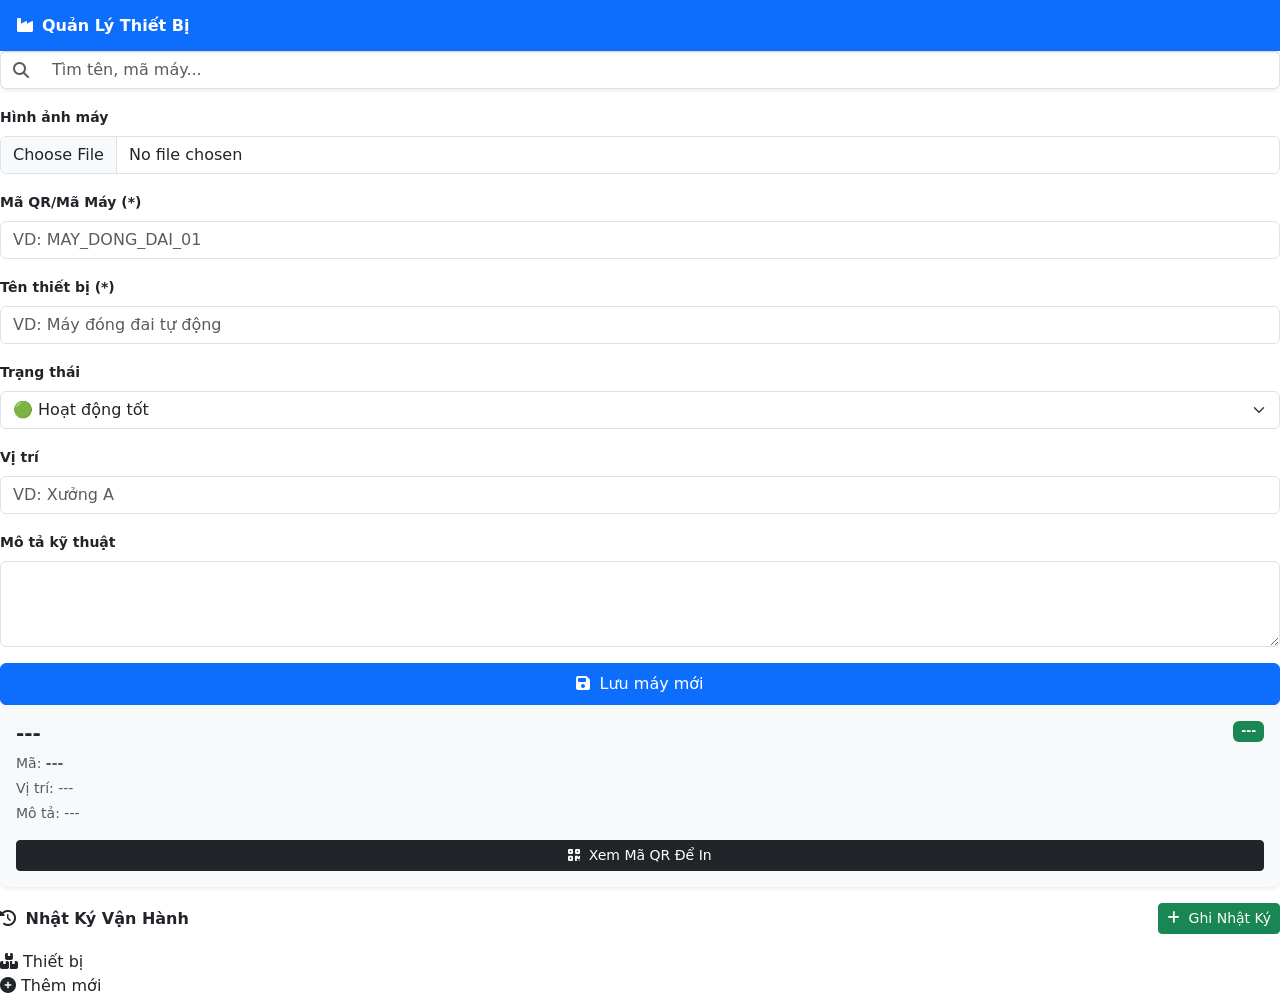
==== index.html @ 4e3231f7 "Add files via upload" ====
<!DOCTYPE html>
<html lang="vi">

<head>
    <meta charset="UTF-8">
    <meta name="viewport" content="width=device-width, initial-scale=1.0">
    <title>Quản Lý Thiết Bị Nhà Máy</title>
    <!-- Stylesheets -->
    <link href="https://cdn.jsdelivr.net/npm/bootstrap@5.3.2/dist/css/bootstrap.min.css" rel="stylesheet">
    <link rel="stylesheet" href="https://cdnjs.cloudflare.com/ajax/libs/font-awesome/6.4.0/css/all.min.css">
    <link rel="stylesheet" href="css/style.css">
</head>

<body>

    <div class="app-container">
        <!-- HEADER -->
        <div class="bg-primary text-white p-3 sticky-top shadow-sm d-flex justify-content-between align-items-center">
            <h6 class="m-0 fw-bold" id="headerTitle"><i class="fa-solid fa-industry me-2"></i>Quản Lý Thiết Bị</h6>
            <button id="btnBack" class="btn btn-sm btn-light d-none" onclick="UI.showPage('page-home')">
                <i class="fa-solid fa-arrow-left"></i> Trở về
            </button>
        </div>

        <!-- 1. HOME PAGE -->
        <div id="page-home" class="page active">
            <div class="input-group mb-3 shadow-sm rounded-3">
                <span class="input-group-text bg-white border-end-0"><i
                        class="fa-solid fa-magnifying-glass text-muted"></i></span>
                <input type="text" id="searchInput" class="form-control border-start-0"
                    placeholder="Tìm tên, mã máy...">
            </div>
            <div id="machineList"></div>
        </div>

        <!-- 2. ADD PAGE -->
        <div id="page-add" class="page">
            <form id="addMachineForm">
                <div class="mb-3">
                    <label class="form-label fw-bold small">Hình ảnh máy</label>
                    <input type="file" class="form-control" id="addMachineImage" accept="image/*">
                </div>
                <div class="mb-3">
                    <label class="form-label fw-bold small">Mã QR/Mã Máy (*)</label>
                    <input type="text" class="form-control" id="addMachineCode" placeholder="VD: MAY_DONG_DAI_01"
                        required>
                </div>
                <div class="mb-3">
                    <label class="form-label fw-bold small">Tên thiết bị (*)</label>
                    <input type="text" class="form-control" id="addMachineName" placeholder="VD: Máy đóng đai tự động"
                        required>
                </div>
                <div class="mb-3">
                    <label class="form-label fw-bold small">Trạng thái</label>
                    <select class="form-select" id="addMachineStatus">
                        <option value="Hoạt động">🟢 Hoạt động tốt</option>
                        <option value="Cần bảo trì">🟡 Cần bảo trì</option>
                        <option value="Hư hỏng">🔴 Đang hỏng</option>
                    </select>
                </div>
                <div class="mb-3">
                    <label class="form-label fw-bold small">Vị trí</label>
                    <input type="text" class="form-control" id="addMachineLocation" placeholder="VD: Xưởng A">
                </div>
                <div class="mb-3">
                    <label class="form-label fw-bold small">Mô tả kỹ thuật</label>
                    <textarea class="form-control" id="addMachineDesc" rows="3"></textarea>
                </div>
                <button type="submit" class="btn btn-primary w-100 py-2 shadow-sm"><i
                        class="fa-solid fa-floppy-disk me-1"></i> Lưu máy mới</button>
            </form>
        </div>

        <!-- 3. DETAIL PAGE -->
        <div id="page-detail" class="page">
            <div class="card border-0 bg-light mb-3 shadow-sm rounded-3">
                <div id="detailImageContainer" class="d-none">
                    <img id="detailImage" src="" class="card-img-top" style="height: 200px; object-fit: cover;">
                </div>
                <div class="card-body">
                    <div class="d-flex justify-content-between align-items-start mb-2">
                        <h5 class="fw-bold m-0" id="detailName">---</h5>
                        <span id="detailStatus" class="badge bg-success">---</span>
                    </div>
                    <div class="text-muted small mb-1">Mã: <strong id="detailCode">---</strong></div>
                    <div class="text-muted small mb-1">Vị trí: <span id="detailLocation">---</span></div>
                    <div class="text-muted small mb-3">Mô tả: <span id="detailDesc">---</span></div>

                    <button class="btn btn-sm btn-dark w-100" data-bs-toggle="modal" data-bs-target="#qrModal">
                        <i class="fa-solid fa-qrcode me-1"></i> Xem Mã QR Để In
                    </button>
                </div>
            </div>

            <div class="d-flex justify-content-between align-items-center mb-3">
                <h6 class="fw-bold m-0"><i class="fa-solid fa-clock-rotate-left me-1"></i> Nhật Ký Vận Hành</h6>
                <button class="btn btn-sm btn-success" data-bs-toggle="modal" data-bs-target="#addLogModal">
                    <i class="fa-solid fa-plus me-1"></i> Ghi Nhật Ký
                </button>
            </div>

            <div id="logsContainer"></div>
        </div>
    </div>

    <!-- BOTTOM NAV -->
    <div class="bottom-nav">
        <div class="nav-item active" onclick="UI.showPage('page-home')">
            <i class="fa-solid fa-boxes-stacked"></i>
            <span>Thiết bị</span>
        </div>
        <div class="nav-item" onclick="UI.showPage('page-add')">
            <i class="fa-solid fa-circle-plus"></i>
            <span>Thêm mới</span>
        </div>
    </div>

    <!-- MODAL ADD LOG -->
    <div class="modal fade" id="addLogModal" tabindex="-1">
        <div class="modal-dialog modal-dialog-centered">
            <div class="modal-content">
                <div class="modal-header">
                    <h6 class="modal-title fw-bold">Ghi Nhật Ký Sự Cố / Bảo Trì</h6>
                    <button type="button" class="btn-close" data-bs-dismiss="modal"></button>
                </div>
                <div class="modal-body">
                    <form id="addLogForm">
                        <div class="mb-3">
                            <label class="form-label small fw-bold">Tiêu đề sự cố / thao tác</label>
                            <input type="text" class="form-control" id="logTitle" placeholder="VD: Thay dây curoa"
                                required>
                        </div>
                        <div class="mb-3">
                            <label class="form-label small fw-bold">Người ghi</label>
                            <input type="text" class="form-control" id="logUser" value="Thủ kho" required>
                        </div>
                        <div class="mb-3">
                            <label class="form-label small fw-bold">Ảnh đính kèm (nếu có)</label>
                            <input type="file" class="form-control" id="logImage" accept="image/*">
                        </div>
                        <div class="mb-3">
                            <label class="form-label small fw-bold">Nội dung chi tiết</label>
                            <textarea class="form-control" id="logContent" rows="3" required></textarea>
                        </div>
                        <button type="submit" class="btn btn-success w-100">Lưu Nhật Ký</button>
                    </form>
                </div>
            </div>
        </div>
    </div>

    <!-- MODAL QR CODE -->
    <div class="modal fade" id="qrModal" tabindex="-1">
        <div class="modal-dialog modal-dialog-centered text-center">
            <div class="modal-content">
                <div class="modal-header">
                    <h6 class="modal-title fw-bold">Mã QR Thiết Bị</h6>
                    <button type="button" class="btn-close" data-bs-dismiss="modal"></button>
                </div>
                <div class="modal-body">
                    <div id="qrcode" class="d-flex justify-content-center my-3"></div>
                    <p class="text-muted small" id="qrUrlText"></p>
                    <button class="btn btn-primary w-100" onclick="window.print()"><i
                            class="fa-solid fa-print me-1"></i> In Mã QR</button>
                </div>
            </div>
        </div>
    </div>

    <!-- External JS Scripts -->
    <script src="https://cdn.jsdelivr.net/npm/bootstrap@5.3.2/dist/js/bootstrap.bundle.min.js"></script>
    <script src="https://cdnjs.cloudflare.com/ajax/libs/qrcodejs/1.0.0/qrcode.min.js"></script>
    <script src="https://www.gstatic.com/firebasejs/9.23.0/firebase-app-compat.js"></script>
    <script src="https://www.gstatic.com/firebasejs/9.23.0/firebase-firestore-compat.js"></script>
    <script src="https://www.gstatic.com/firebasejs/9.23.0/firebase-storage-compat.js"></script>

    <!-- App Modular Scripts -->
    <script src="js/firebase-config.js"></script>
    <script src="js/services.js"></script>
    <script src="js/ui.js"></script>
    <script src="js/app.js"></script>
</body>

</html>
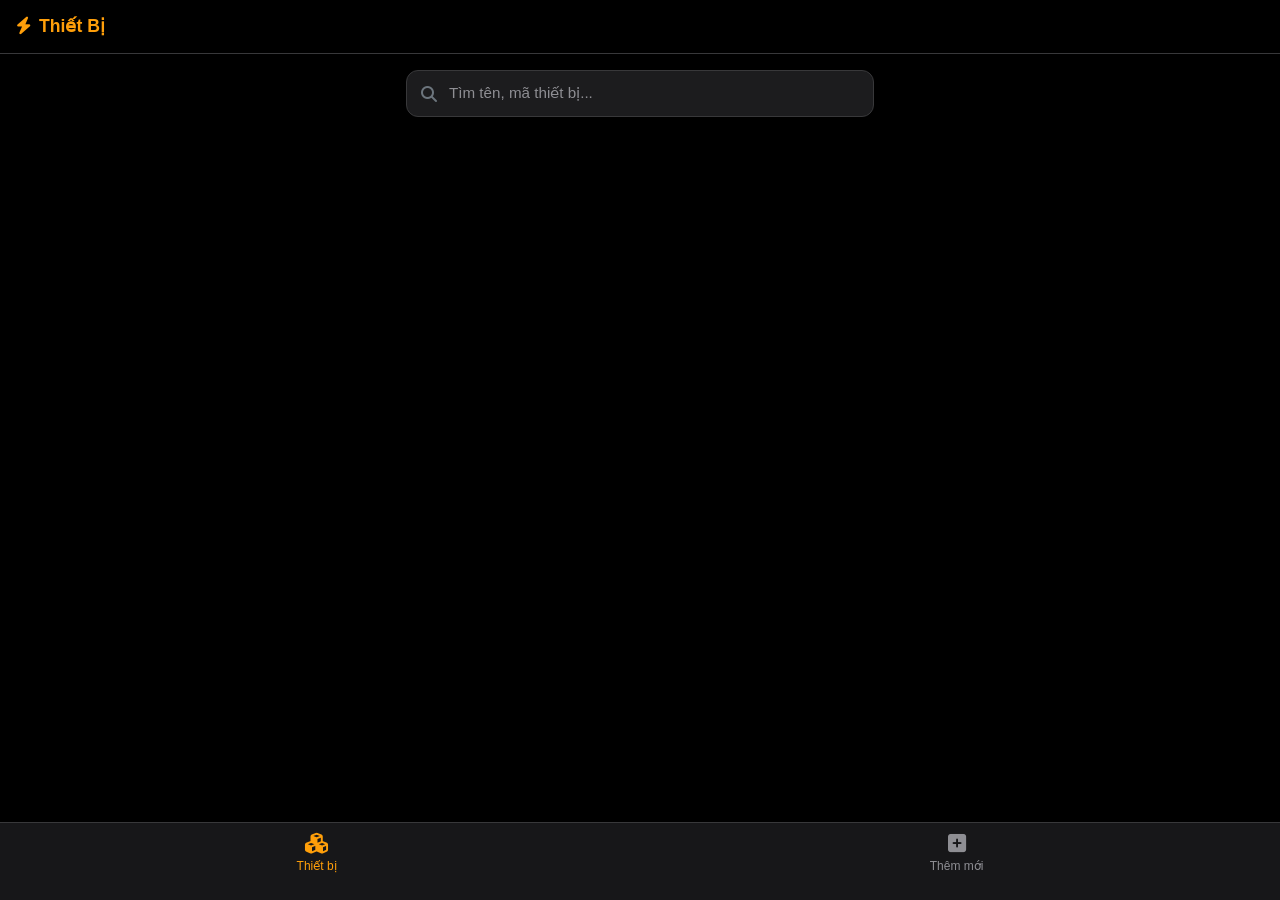
==== commit d5152524: "main" ====
--- a/index.html
+++ b/index.html
@@ -5,7 +5,6 @@
     <meta charset="UTF-8">
     <meta name="viewport" content="width=device-width, initial-scale=1.0">
     <title>Quản Lý Thiết Bị Nhà Máy</title>
-    <!-- Stylesheets -->
     <link href="https://cdn.jsdelivr.net/npm/bootstrap@5.3.2/dist/css/bootstrap.min.css" rel="stylesheet">
     <link rel="stylesheet" href="https://cdnjs.cloudflare.com/ajax/libs/font-awesome/6.4.0/css/all.min.css">
     <link rel="stylesheet" href="css/style.css">
@@ -13,88 +12,86 @@
 
 <body>
 
+    <!-- STICKY HEADER -->
+    <div class="ios-header mb-3">
+        <h6 class="m-0 fw-bold" id="headerTitle"><i class="fa-solid fa-bolt me-2"></i>Thiết Bị</h6>
+        <button id="btnBack" class="btn btn-sm btn-ios-secondary d-none" onclick="UI.showPage('page-home')">
+            <i class="fa-solid fa-chevron-left me-1"></i> Trở về
+        </button>
+    </div>
+
     <div class="app-container">
-        <!-- HEADER -->
-        <div class="bg-primary text-white p-3 sticky-top shadow-sm d-flex justify-content-between align-items-center">
-            <h6 class="m-0 fw-bold" id="headerTitle"><i class="fa-solid fa-industry me-2"></i>Quản Lý Thiết Bị</h6>
-            <button id="btnBack" class="btn btn-sm btn-light d-none" onclick="UI.showPage('page-home')">
-                <i class="fa-solid fa-arrow-left"></i> Trở về
-            </button>
-        </div>
 
         <!-- 1. HOME PAGE -->
         <div id="page-home" class="page active">
-            <div class="input-group mb-3 shadow-sm rounded-3">
-                <span class="input-group-text bg-white border-end-0"><i
-                        class="fa-solid fa-magnifying-glass text-muted"></i></span>
-                <input type="text" id="searchInput" class="form-control border-start-0"
-                    placeholder="Tìm tên, mã máy...">
+            <div class="ios-search">
+                <i class="fa-solid fa-magnifying-glass text-secondary"></i>
+                <input type="text" id="searchInput" placeholder="Tìm tên, mã thiết bị...">
             </div>
             <div id="machineList"></div>
         </div>
 
         <!-- 2. ADD PAGE -->
         <div id="page-add" class="page">
-            <form id="addMachineForm">
-                <div class="mb-3">
-                    <label class="form-label fw-bold small">Hình ảnh máy</label>
-                    <input type="file" class="form-control" id="addMachineImage" accept="image/*">
-                </div>
-                <div class="mb-3">
-                    <label class="form-label fw-bold small">Mã QR/Mã Máy (*)</label>
-                    <input type="text" class="form-control" id="addMachineCode" placeholder="VD: MAY_DONG_DAI_01"
-                        required>
-                </div>
-                <div class="mb-3">
-                    <label class="form-label fw-bold small">Tên thiết bị (*)</label>
-                    <input type="text" class="form-control" id="addMachineName" placeholder="VD: Máy đóng đai tự động"
-                        required>
-                </div>
-                <div class="mb-3">
-                    <label class="form-label fw-bold small">Trạng thái</label>
-                    <select class="form-select" id="addMachineStatus">
-                        <option value="Hoạt động">🟢 Hoạt động tốt</option>
-                        <option value="Cần bảo trì">🟡 Cần bảo trì</option>
-                        <option value="Hư hỏng">🔴 Đang hỏng</option>
-                    </select>
-                </div>
-                <div class="mb-3">
-                    <label class="form-label fw-bold small">Vị trí</label>
-                    <input type="text" class="form-control" id="addMachineLocation" placeholder="VD: Xưởng A">
-                </div>
-                <div class="mb-3">
-                    <label class="form-label fw-bold small">Mô tả kỹ thuật</label>
-                    <textarea class="form-control" id="addMachineDesc" rows="3"></textarea>
-                </div>
-                <button type="submit" class="btn btn-primary w-100 py-2 shadow-sm"><i
-                        class="fa-solid fa-floppy-disk me-1"></i> Lưu máy mới</button>
-            </form>
+            <div class="ios-card">
+                <form id="addMachineForm">
+                    <div class="mb-3">
+                        <label class="form-label">Hình ảnh thiết bị</label>
+                        <input type="file" class="form-control" id="addMachineImage" accept="image/*">
+                    </div>
+                    <div class="mb-3">
+                        <label class="form-label">Mã Máy / Mã QR (*)</label>
+                        <input type="text" class="form-control" id="addMachineCode" placeholder="VD: MAY_DONG_DAI_01" required>
+                    </div>
+                    <div class="mb-3">
+                        <label class="form-label">Tên thiết bị (*)</label>
+                        <input type="text" class="form-control" id="addMachineName" placeholder="VD: Máy đóng đai" required>
+                    </div>
+                    <div class="mb-3">
+                        <label class="form-label">Trạng thái vận hành</label>
+                        <select class="form-select" id="addMachineStatus">
+                            <option value="Hoạt động">🟢 Hoạt động tốt</option>
+                            <option value="Cần bảo trì">🟡 Cần bảo trì</option>
+                            <option value="Hư hỏng">🔴 Đang hỏng</option>
+                        </select>
+                    </div>
+                    <div class="mb-3">
+                        <label class="form-label">Vị trí lắp đặt</label>
+                        <input type="text" class="form-control" id="addMachineLocation" placeholder="VD: Xưởng A">
+                    </div>
+                    <div class="mb-3">
+                        <label class="form-label">Mô tả kỹ thuật</label>
+                        <textarea class="form-control" id="addMachineDesc" rows="3"></textarea>
+                    </div>
+                    <button type="submit" class="btn btn-ios-primary w-100 py-3 mt-2">
+                        <i class="fa-solid fa-plus me-1"></i> Khởi Tạo Máy Mới
+                    </button>
+                </form>
+            </div>
         </div>
 
         <!-- 3. DETAIL PAGE -->
         <div id="page-detail" class="page">
-            <div class="card border-0 bg-light mb-3 shadow-sm rounded-3">
-                <div id="detailImageContainer" class="d-none">
-                    <img id="detailImage" src="" class="card-img-top" style="height: 200px; object-fit: cover;">
+            <div class="ios-card mb-3">
+                <div id="detailImageContainer" class="d-none mb-3">
+                    <img id="detailImage" src="" class="w-100 rounded-3" style="height: 200px; object-fit: cover;">
                 </div>
-                <div class="card-body">
-                    <div class="d-flex justify-content-between align-items-start mb-2">
-                        <h5 class="fw-bold m-0" id="detailName">---</h5>
-                        <span id="detailStatus" class="badge bg-success">---</span>
-                    </div>
-                    <div class="text-muted small mb-1">Mã: <strong id="detailCode">---</strong></div>
-                    <div class="text-muted small mb-1">Vị trí: <span id="detailLocation">---</span></div>
-                    <div class="text-muted small mb-3">Mô tả: <span id="detailDesc">---</span></div>
+                <div class="d-flex justify-content-between align-items-start mb-2">
+                    <h5 class="fw-bold m-0" id="detailName">---</h5>
+                    <span id="detailStatus" class="badge bg-success">---</span>
+                </div>
+                <div class="text-secondary small mb-1">Mã: <strong class="text-light" id="detailCode">---</strong></div>
+                <div class="text-secondary small mb-1">Vị trí: <span class="text-light" id="detailLocation">---</span></div>
+                <div class="text-secondary small mb-3">Mô tả: <span class="text-light" id="detailDesc">---</span></div>
 
-                    <button class="btn btn-sm btn-dark w-100" data-bs-toggle="modal" data-bs-target="#qrModal">
-                        <i class="fa-solid fa-qrcode me-1"></i> Xem Mã QR Để In
-                    </button>
-                </div>
+                <button class="btn btn-ios-secondary w-100 py-2" data-bs-toggle="modal" data-bs-target="#qrModal">
+                    <i class="fa-solid fa-qrcode me-2"></i> Xuất Mã QR Đổi Mã In
+                </button>
             </div>
 
-            <div class="d-flex justify-content-between align-items-center mb-3">
-                <h6 class="fw-bold m-0"><i class="fa-solid fa-clock-rotate-left me-1"></i> Nhật Ký Vận Hành</h6>
-                <button class="btn btn-sm btn-success" data-bs-toggle="modal" data-bs-target="#addLogModal">
+            <div class="d-flex justify-content-between align-items-center mb-3 px-1">
+                <h6 class="fw-bold m-0 text-secondary"><i class="fa-solid fa-clock-rotate-left me-1"></i> Nhật Ký Bảo Trì</h6>
+                <button class="btn btn-sm btn-ios-primary" data-bs-toggle="modal" data-bs-target="#addLogModal">
                     <i class="fa-solid fa-plus me-1"></i> Ghi Nhật Ký
                 </button>
             </div>
@@ -103,14 +100,14 @@
         </div>
     </div>
 
-    <!-- BOTTOM NAV -->
+    <!-- BOTTOM TAB BAR -->
     <div class="bottom-nav">
         <div class="nav-item active" onclick="UI.showPage('page-home')">
-            <i class="fa-solid fa-boxes-stacked"></i>
+            <i class="fa-solid fa-cubes"></i>
             <span>Thiết bị</span>
         </div>
         <div class="nav-item" onclick="UI.showPage('page-add')">
-            <i class="fa-solid fa-circle-plus"></i>
+            <i class="fa-solid fa-square-plus"></i>
             <span>Thêm mới</span>
         </div>
     </div>
@@ -126,23 +123,22 @@
                 <div class="modal-body">
                     <form id="addLogForm">
                         <div class="mb-3">
-                            <label class="form-label small fw-bold">Tiêu đề sự cố / thao tác</label>
-                            <input type="text" class="form-control" id="logTitle" placeholder="VD: Thay dây curoa"
-                                required>
+                            <label class="form-label">Tiêu đề sự cố / thao tác</label>
+                            <input type="text" class="form-control" id="logTitle" placeholder="VD: Thay dây curoa" required>
                         </div>
                         <div class="mb-3">
-                            <label class="form-label small fw-bold">Người ghi</label>
+                            <label class="form-label">Người ghi</label>
                             <input type="text" class="form-control" id="logUser" value="Thủ kho" required>
                         </div>
                         <div class="mb-3">
-                            <label class="form-label small fw-bold">Ảnh đính kèm (nếu có)</label>
+                            <label class="form-label">Ảnh đính kèm</label>
                             <input type="file" class="form-control" id="logImage" accept="image/*">
                         </div>
                         <div class="mb-3">
-                            <label class="form-label small fw-bold">Nội dung chi tiết</label>
+                            <label class="form-label">Nội dung chi tiết</label>
                             <textarea class="form-control" id="logContent" rows="3" required></textarea>
                         </div>
-                        <button type="submit" class="btn btn-success w-100">Lưu Nhật Ký</button>
+                        <button type="submit" class="btn btn-ios-primary w-100 py-2">Lưu Nhật Ký</button>
                     </form>
                 </div>
             </div>
@@ -158,16 +154,17 @@
                     <button type="button" class="btn-close" data-bs-dismiss="modal"></button>
                 </div>
                 <div class="modal-body">
-                    <div id="qrcode" class="d-flex justify-content-center my-3"></div>
-                    <p class="text-muted small" id="qrUrlText"></p>
-                    <button class="btn btn-primary w-100" onclick="window.print()"><i
-                            class="fa-solid fa-print me-1"></i> In Mã QR</button>
+                    <div id="qrcode" class="d-flex justify-content-center p-3 bg-white rounded-3 my-3"></div>
+                    <p class="text-secondary small" id="qrUrlText"></p>
+                    <button class="btn btn-ios-primary w-100 py-2" onclick="window.print()">
+                        <i class="fa-solid fa-print me-1"></i> In Mã QR
+                    </button>
                 </div>
             </div>
         </div>
     </div>
 
-    <!-- External JS Scripts -->
+    <!-- Scripts CDN -->
     <script src="https://cdn.jsdelivr.net/npm/bootstrap@5.3.2/dist/js/bootstrap.bundle.min.js"></script>
     <script src="https://cdnjs.cloudflare.com/ajax/libs/qrcodejs/1.0.0/qrcode.min.js"></script>
     <script src="https://www.gstatic.com/firebasejs/9.23.0/firebase-app-compat.js"></script>
--- a/css/style.css
+++ b/css/style.css
@@ -0,0 +1,196 @@
+:root {
+    --ios-bg: #000000;
+    --ios-card-bg: #1c1c1e;
+    --ios-card-inner: #2c2c2e;
+    --ios-orange: #ff9f0a;
+    --ios-orange-glow: rgba(255, 159, 10, 0.25);
+    --ios-text-primary: #ffffff;
+    --ios-text-secondary: #8e8e93;
+    --ios-border: #38383a;
+    --ios-green: #30d158;
+    --ios-yellow: #ffd60a;
+    --ios-red: #ff453a;
+}
+
+body {
+    background-color: var(--ios-bg);
+    color: var(--ios-text-primary);
+    font-family: -apple-system, BlinkMacSystemFont, "Segoe UI", Roboto, Helvetica, Arial, sans-serif;
+    margin: 0;
+    padding-bottom: 90px;
+    -webkit-tap-highlight-color: transparent;
+}
+
+.app-container {
+    max-width: 500px;
+    margin: 0 auto;
+    padding: 0 16px;
+}
+
+/* Header Kính Mờ iOS */
+.ios-header {
+    position: sticky;
+    top: 0;
+    z-index: 1000;
+    background: rgba(0, 0, 0, 0.75);
+    backdrop-filter: blur(20px);
+    -webkit-backdrop-filter: blur(20px);
+    border-bottom: 0.5px solid var(--ios-border);
+    padding: 16px;
+    display: flex;
+    justify-content: space-between;
+    align-items: center;
+}
+
+.ios-header h6 {
+    color: var(--ios-orange);
+    font-size: 1.1rem;
+}
+
+/* Tab View Logic */
+.page {
+    display: none;
+    animation: fadeIn 0.25s ease-in-out;
+}
+
+.page.active {
+    display: block;
+}
+
+@keyframes fadeIn {
+    from { opacity: 0; transform: translateY(6px); }
+    to { opacity: 1; transform: translateY(0); }
+}
+
+/* Ô Tìm Kiếm iOS */
+.ios-search {
+    background: var(--ios-card-bg);
+    border: 1px solid var(--ios-border);
+    border-radius: 12px;
+    padding: 10px 14px;
+    display: flex;
+    align-items: center;
+    gap: 10px;
+    margin: 16px 0;
+}
+
+.ios-search input {
+    background: transparent;
+    border: none;
+    color: var(--ios-text-primary);
+    width: 100%;
+    outline: none;
+    font-size: 0.95rem;
+}
+
+.ios-search input::placeholder {
+    color: var(--ios-text-secondary);
+}
+
+/* Thẻ Card iOS */
+.ios-card {
+    background: var(--ios-card-bg);
+    border-radius: 16px;
+    border: 0.5px solid var(--ios-border);
+    padding: 16px;
+    margin-bottom: 12px;
+    box-shadow: 0 4px 20px rgba(0, 0, 0, 0.5);
+}
+
+/* Input & Form iOS */
+.form-label {
+    color: var(--ios-text-secondary);
+    font-size: 0.85rem;
+    text-transform: uppercase;
+    letter-spacing: 0.5px;
+    margin-bottom: 6px;
+}
+
+.form-control, .form-select {
+    background-color: var(--ios-card-inner);
+    border: 1px solid var(--ios-border);
+    color: var(--ios-text-primary);
+    border-radius: 12px;
+    padding: 12px;
+}
+
+.form-control:focus, .form-select:focus {
+    background-color: var(--ios-card-inner);
+    color: var(--ios-text-primary);
+    border-color: var(--ios-orange);
+    box-shadow: 0 0 0 3px var(--ios-orange-glow);
+}
+
+/* Nút Bấm iOS */
+.btn-ios-primary {
+    background: var(--ios-orange);
+    color: #000;
+    font-weight: 600;
+    border-radius: 12px;
+    border: none;
+    padding: 12px;
+    transition: all 0.2s ease;
+}
+
+.btn-ios-primary:active {
+    opacity: 0.8;
+    transform: scale(0.98);
+}
+
+.btn-ios-secondary {
+    background: var(--ios-card-inner);
+    color: var(--ios-orange);
+    border: 1px solid var(--ios-border);
+    border-radius: 12px;
+}
+
+/* Navigation Thanh Dưới iOS */
+.bottom-nav {
+    position: fixed;
+    bottom: 0;
+    left: 0;
+    right: 0;
+    background: rgba(28, 28, 30, 0.85);
+    backdrop-filter: blur(25px);
+    -webkit-backdrop-filter: blur(25px);
+    border-top: 0.5px solid var(--ios-border);
+    display: flex;
+    justify-content: space-around;
+    padding: 10px 0 25px 0;
+    z-index: 1000;
+}
+
+.nav-item {
+    display: flex;
+    flex-direction: column;
+    align-items: center;
+    color: var(--ios-text-secondary);
+    font-size: 0.75rem;
+    cursor: pointer;
+    transition: color 0.2s;
+}
+
+.nav-item i {
+    font-size: 1.3rem;
+    margin-bottom: 3px;
+}
+
+.nav-item.active {
+    color: var(--ios-orange);
+}
+
+/* Modal Dark iOS */
+.modal-content {
+    background-color: var(--ios-card-bg);
+    border: 1px solid var(--ios-border);
+    border-radius: 20px;
+    color: var(--ios-text-primary);
+}
+
+.modal-header {
+    border-bottom: 0.5px solid var(--ios-border);
+}
+
+.btn-close {
+    filter: invert(1);
+}
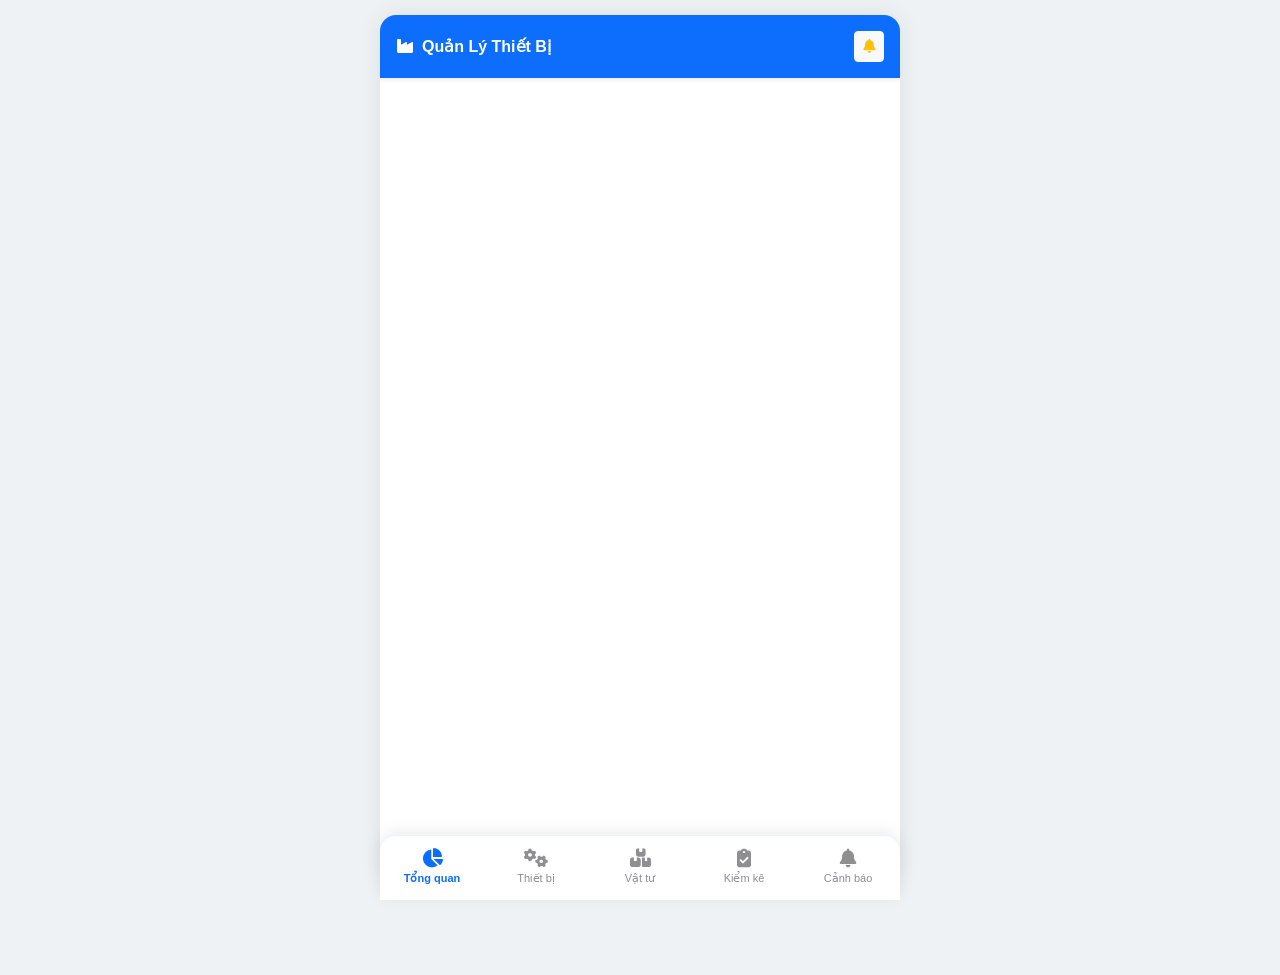
==== commit d3123b12: "Initial commit" ====
--- a/index.html
+++ b/index.html
@@ -4,7 +4,8 @@
 <head>
     <meta charset="UTF-8">
     <meta name="viewport" content="width=device-width, initial-scale=1.0">
-    <title>Quản Lý Thiết Bị Nhà Máy</title>
+    <title>Quản Lý Thiết Bị & Vật Tư Nhà Máy</title>
+    <!-- Stylesheets -->
     <link href="https://cdn.jsdelivr.net/npm/bootstrap@5.3.2/dist/css/bootstrap.min.css" rel="stylesheet">
     <link rel="stylesheet" href="https://cdnjs.cloudflare.com/ajax/libs/font-awesome/6.4.0/css/all.min.css">
     <link rel="stylesheet" href="css/style.css">
@@ -12,133 +13,751 @@
 
 <body>
 
-    <!-- STICKY HEADER -->
-    <div class="ios-header mb-3">
-        <h6 class="m-0 fw-bold" id="headerTitle"><i class="fa-solid fa-bolt me-2"></i>Thiết Bị</h6>
-        <button id="btnBack" class="btn btn-sm btn-ios-secondary d-none" onclick="UI.showPage('page-home')">
-            <i class="fa-solid fa-chevron-left me-1"></i> Trở về
-        </button>
+    <div class="app-container">
+        <!-- HEADER -->
+        <div class="bg-primary text-white p-3 sticky-top shadow-sm d-flex justify-content-between align-items-center header-bar">
+            <div class="d-flex align-items-center">
+                <button id="btnBack" class="btn btn-sm btn-light me-2 d-none" onclick="UI.showPreviousPage()">
+                    <i class="fa-solid fa-arrow-left"></i>
+                </button>
+                <h6 class="m-0 fw-bold" id="headerTitle"><i class="fa-solid fa-industry me-2"></i>Quản Lý Thiết Bị</h6>
+            </div>
+
+            <div class="d-flex align-items-center gap-2">
+                <button id="btnHeaderAlerts" class="btn btn-sm btn-light position-relative" onclick="UI.showPage('page-alerts')">
+                    <i class="fa-solid fa-bell text-warning"></i>
+                    <span id="badgeAlertCount" class="position-absolute top-0 start-100 translate-middle badge rounded-pill bg-danger d-none">0</span>
+                </button>
+                <div id="userInfoHeader" class="d-none dropdown">
+                    <button class="btn btn-sm btn-outline-light dropdown-toggle py-1 px-2" type="button" data-bs-toggle="dropdown">
+                        <i class="fa-solid fa-user-gear me-1"></i> <span id="lblUserPhone">0932891763</span>
+                    </button>
+                    <ul class="dropdown-menu dropdown-menu-end shadow">
+                        <li><span class="dropdown-item-text small text-muted">Quyền: Quản trị nhà máy</span></li>
+                        <li><hr class="dropdown-divider"></li>
+                        <li><a class="dropdown-item text-danger small" href="#" onclick="App.logout()"><i class="fa-solid fa-right-from-bracket me-2"></i>Đăng xuất</a></li>
+                    </ul>
+                </div>
+            </div>
+        </div>
+
+        <!-- 0. LOGIN PAGE -->
+        <div id="page-login" class="page">
+            <div class="text-center my-4">
+                <div class="bg-primary bg-gradient text-white rounded-circle d-inline-flex align-items-center justify-content-center mb-3 shadow" style="width: 70px; height: 70px;">
+                    <i class="fa-solid fa-industry fa-2x"></i>
+                </div>
+                <h4 class="fw-bold text-dark">Quản Lý Nhà Máy</h4>
+                <p class="text-muted small">Hệ thống quản lý thiết bị, vật tư & kiểm kê số hóa</p>
+            </div>
+
+            <div class="card border-0 shadow-sm rounded-4 p-4 mb-3">
+                <form id="loginForm">
+                    <div class="mb-3">
+                        <label class="form-label fw-semibold small text-secondary">Số điện thoại đăng nhập</label>
+                        <div class="input-group">
+                            <span class="input-group-text bg-light border-end-0"><i class="fa-solid fa-phone text-muted"></i></span>
+                            <input type="tel" class="form-control border-start-0" id="loginPhone" value="0932891763" placeholder="0932891763" required>
+                        </div>
+                    </div>
+
+                    <div class="mb-3">
+                        <label class="form-label fw-semibold small text-secondary">Mật khẩu</label>
+                        <div class="input-group">
+                            <span class="input-group-text bg-light border-end-0"><i class="fa-solid fa-lock text-muted"></i></span>
+                            <input type="password" class="form-control border-start-0" id="loginPass" value="123123" placeholder="123123" required>
+                        </div>
+                    </div>
+
+                    <button type="submit" class="btn btn-primary w-100 py-2.5 rounded-3 fw-bold shadow-sm">
+                        <i class="fa-solid fa-right-to-bracket me-2"></i>Đăng Nhập Quản Lý
+                    </button>
+                </form>
+            </div>
+            
+            <div class="text-center text-muted x-small">
+                <i class="fa-solid fa-shield-halved me-1 text-success"></i> Quét mã QR thiết bị có thể xem thông tin trực tiếp mà không cần đăng nhập.
+            </div>
+        </div>
+
+        <!-- 1. DASHBOARD PAGE -->
+        <div id="page-dashboard" class="page">
+            <div id="guestBanner" class="alert alert-info py-2 px-3 small d-flex justify-content-between align-items-center mb-3 rounded-3 d-none">
+                <span><i class="fa-solid fa-circle-info me-1"></i> Đang ở chế độ xem Khách</span>
+                <button class="btn btn-sm btn-primary py-0 px-2 small" onclick="UI.showPage('page-login')">Đăng nhập</button>
+            </div>
+
+            <!-- Stats Overview -->
+            <div class="row g-2 mb-3">
+                <div class="col-6 col-md-3">
+                    <div class="card stat-card bg-primary text-white p-3 rounded-3 shadow-sm h-100">
+                        <div class="d-flex justify-content-between align-items-center">
+                            <div>
+                                <div class="text-white-50 x-small text-uppercase fw-bold">Tổng thiết bị</div>
+                                <h3 class="fw-bold mb-0" id="statTotalMachines">0</h3>
+                            </div>
+                            <i class="fa-solid fa-gears fa-2x opacity-50"></i>
+                        </div>
+                    </div>
+                </div>
+                <div class="col-6 col-md-3">
+                    <div class="card stat-card bg-success text-white p-3 rounded-3 shadow-sm h-100">
+                        <div class="d-flex justify-content-between align-items-center">
+                            <div>
+                                <div class="text-white-50 x-small text-uppercase fw-bold">Đang hoạt động</div>
+                                <h3 class="fw-bold mb-0" id="statActiveMachines">0</h3>
+                            </div>
+                            <i class="fa-solid fa-circle-check fa-2x opacity-50"></i>
+                        </div>
+                    </div>
+                </div>
+                <div class="col-6 col-md-3">
+                    <div class="card stat-card bg-warning text-dark p-3 rounded-3 shadow-sm h-100">
+                        <div class="d-flex justify-content-between align-items-center">
+                            <div>
+                                <div class="text-dark-50 x-small text-uppercase fw-bold">Cần bảo trì / hỏng</div>
+                                <h3 class="fw-bold mb-0" id="statIssueMachines">0</h3>
+                            </div>
+                            <i class="fa-solid fa-triangle-exclamation fa-2x opacity-50"></i>
+                        </div>
+                    </div>
+                </div>
+                <div class="col-6 col-md-3">
+                    <div class="card stat-card bg-info text-white p-3 rounded-3 shadow-sm h-100">
+                        <div class="d-flex justify-content-between align-items-center">
+                            <div>
+                                <div class="text-white-50 x-small text-uppercase fw-bold">Vật tư tồn kho</div>
+                                <h3 class="fw-bold mb-0" id="statTotalMaterials">0</h3>
+                            </div>
+                            <i class="fa-solid fa-boxes-stacked fa-2x opacity-50"></i>
+                        </div>
+                    </div>
+                </div>
+            </div>
+
+            <!-- Financial Summary Card -->
+            <div class="card border-0 shadow-sm rounded-3 p-3 mb-3 bg-gradient-dark text-white">
+                <div class="d-flex justify-content-between align-items-center mb-2">
+                    <span class="small opacity-75 fw-semibold"><i class="fa-solid fa-coins me-1"></i> Giá trị tài sản & Khấu hao</span>
+                    <span class="badge bg-white text-dark rounded-pill x-small">Toàn nhà máy</span>
+                </div>
+                <div class="row g-2">
+                    <div class="col-6 border-end border-secondary">
+                        <div class="x-small opacity-75">Tổng nguyên giá tài sản</div>
+                        <h6 class="fw-bold text-warning mb-0" id="statTotalValue">0 VNĐ</h6>
+                    </div>
+                    <div class="col-6 ps-3">
+                        <div class="x-small opacity-75">Khấu hao tháng này</div>
+                        <h6 class="fw-bold text-info mb-0" id="statMonthlyDepreciation">0 VNĐ</h6>
+                    </div>
+                </div>
+            </div>
+
+            <!-- Quick Action Grid -->
+            <div class="d-flex justify-content-between align-items-center mb-2">
+                <h6 class="fw-bold m-0 text-dark small text-uppercase"><i class="fa-solid fa-bolt text-warning me-1"></i> Thao tác nhanh</h6>
+            </div>
+            <div class="row g-2 mb-3">
+                <div class="col-4">
+                    <button class="btn btn-outline-primary w-100 py-2.5 rounded-3 d-flex flex-column align-items-center justify-content-center shadow-xs h-100" onclick="App.openAddMachineForm()">
+                        <i class="fa-solid fa-plus-circle fa-lg mb-1"></i>
+                        <span class="x-small fw-bold">Thêm thiết bị</span>
+                    </button>
+                </div>
+                <div class="col-4">
+                    <button class="btn btn-outline-success w-100 py-2.5 rounded-3 d-flex flex-column align-items-center justify-content-center shadow-xs h-100" onclick="UI.showPage('page-audit')">
+                        <i class="fa-solid fa-clipboard-check fa-lg mb-1"></i>
+                        <span class="x-small fw-bold">Kiểm kê số</span>
+                    </button>
+                </div>
+                <div class="col-4">
+                    <button class="btn btn-outline-purple w-100 py-2.5 rounded-3 d-flex flex-column align-items-center justify-content-center shadow-xs h-100" onclick="UI.showPage('page-materials')">
+                        <i class="fa-solid fa-box-open fa-lg mb-1"></i>
+                        <span class="x-small fw-bold">Quản lý vật tư</span>
+                    </button>
+                </div>
+            </div>
+
+            <!-- Dashboard Urgent Alerts -->
+            <div class="card border-0 shadow-sm rounded-3 p-3 mb-3">
+                <div class="d-flex justify-content-between align-items-center mb-2">
+                    <h6 class="fw-bold m-0 text-dark small"><i class="fa-solid fa-bell text-danger me-1"></i> Cảnh báo cần chú ý</h6>
+                    <a href="#" class="x-small text-primary text-decoration-none fw-bold" onclick="UI.showPage('page-alerts')">Xem tất cả <i class="fa-solid fa-chevron-right ms-1"></i></a>
+                </div>
+                <div id="dashboardAlertList">
+                    <p class="text-muted x-small mb-0">Không có cảnh báo mới.</p>
+                </div>
+            </div>
+        </div>
+
+        <!-- 2. MACHINES PAGE -->
+        <div id="page-machines" class="page">
+            <div class="input-group mb-2 shadow-sm rounded-3">
+                <span class="input-group-text bg-white border-end-0"><i class="fa-solid fa-magnifying-glass text-muted"></i></span>
+                <input type="text" id="searchInput" class="form-control border-start-0" placeholder="Tìm theo mã, tên, phòng ban...">
+            </div>
+
+            <div class="d-flex gap-1 mb-3 overflow-auto pb-1" id="deptFilterContainer">
+                <button class="btn btn-sm btn-primary filter-dept-btn active" data-dept="ALL">Tất cả</button>
+                <!-- Dynamic department filters inserted here -->
+            </div>
+
+            <div id="machineList"></div>
+        </div>
+
+        <!-- 3. ADD / EDIT MACHINE PAGE -->
+        <div id="page-add-edit" class="page">
+            <div class="card border-0 shadow-sm rounded-3 p-3">
+                <h6 class="fw-bold mb-3 text-primary" id="formTitle"><i class="fa-solid fa-plus-circle me-1"></i> Thêm Thiết Bị Mới</h6>
+                
+                <form id="machineForm">
+                    <input type="hidden" id="formIsEdit" value="false">
+                    
+                    <div class="mb-2">
+                        <label class="form-label fw-semibold x-small text-muted mb-1">Mã QR / Mã Thiết Bị (*)</label>
+                        <input type="text" class="form-control form-control-sm" id="formMachineCode" placeholder="VD: MAY_DONG_DAI_01" required>
+                    </div>
+
+                    <div class="mb-2">
+                        <label class="form-label fw-semibold x-small text-muted mb-1">Tên thiết bị (*)</label>
+                        <input type="text" class="form-control form-control-sm" id="formMachineName" placeholder="VD: Máy đóng đai tự động" required>
+                    </div>
+
+                    <div class="row g-2 mb-2">
+                        <div class="col-6">
+                            <label class="form-label fw-semibold x-small text-muted mb-1">Trạng thái</label>
+                            <select class="form-select form-select-sm" id="formMachineStatus">
+                                <option value="Hoạt động">🟢 Hoạt động tốt</option>
+                                <option value="Cần bảo trì">🟡 Cần bảo trì</option>
+                                <option value="Hư hỏng">🔴 Đang hỏng</option>
+                            </select>
+                        </div>
+                        <div class="col-6">
+                            <label class="form-label fw-semibold x-small text-muted mb-1">Phòng ban sử dụng (*)</label>
+                            <input type="text" class="form-control form-control-sm" id="formMachineDept" placeholder="VD: Xưởng SX 1" list="deptSuggestions" required>
+                            <datalist id="deptSuggestions">
+                                <option value="Xưởng Sản Xuất 1"></option>
+                                <option value="Xưởng Sản Xuất 2"></option>
+                                <option value="Xưởng Đóng Gói"></option>
+                                <option value="Bộ Phận Cơ Điện"></option>
+                                <option value="Kho Vận"></option>
+                            </datalist>
+                        </div>
+                    </div>
+
+                    <div class="row g-2 mb-2">
+                        <div class="col-6">
+                            <label class="form-label fw-semibold x-small text-muted mb-1">Vị trí cụ thể</label>
+                            <input type="text" class="form-control form-control-sm" id="formMachineLocation" placeholder="VD: Dây chuyền A2">
+                        </div>
+                        <div class="col-6">
+                            <label class="form-label fw-semibold x-small text-muted mb-1">Người quản lý (*)</label>
+                            <input type="text" class="form-control form-control-sm" id="formMachineManager" placeholder="VD: Nguyễn Văn A" required>
+                        </div>
+                    </div>
+
+                    <!-- Financial & Depreciation -->
+                    <div class="p-2 bg-light rounded-3 mb-2 border">
+                        <div class="fw-bold x-small text-dark mb-1"><i class="fa-solid fa-calculator text-primary me-1"></i> Nguyên Giá & Khấu Hao Tài Sản</div>
+                        <div class="row g-2 mb-1">
+                            <div class="col-6">
+                                <label class="form-label x-small text-muted mb-0">Ngày đưa vào sử dụng</label>
+                                <input type="date" class="form-control form-control-sm" id="formMachineStartDate">
+                            </div>
+                            <div class="col-6">
+                                <label class="form-label x-small text-muted mb-0">Số năm khấu hao</label>
+                                <input type="number" min="1" max="50" class="form-control form-control-sm" id="formMachineDepYears" placeholder="VD: 5">
+                            </div>
+                        </div>
+                        <div class="mb-0">
+                            <label class="form-label x-small text-muted mb-0">Giá tiền / Nguyên giá (VNĐ)</label>
+                            <input type="number" min="0" step="100000" class="form-control form-control-sm" id="formMachinePrice" placeholder="VD: 150000000">
+                        </div>
+                    </div>
+
+                    <!-- Maintenance Schedule -->
+                    <div class="p-2 bg-light rounded-3 mb-2 border">
+                        <div class="fw-bold x-small text-dark mb-1"><i class="fa-solid fa-wrench text-warning me-1"></i> Lịch Bảo Dưỡng Định Kỳ</div>
+                        <div class="row g-2">
+                            <div class="col-6">
+                                <label class="form-label x-small text-muted mb-0">Chu kỳ bảo dưỡng</label>
+                                <select class="form-select form-select-sm" id="formMachineMaintCycle">
+                                    <option value="30">1 Tháng (30 ngày)</option>
+                                    <option value="60">2 Tháng (60 ngày)</option>
+                                    <option value="90" selected>3 Tháng (90 ngày)</option>
+                                    <option value="180">6 Tháng (180 ngày)</option>
+                                    <option value="365">1 Năm (365 ngày)</option>
+                                </select>
+                            </div>
+                            <div class="col-6">
+                                <label class="form-label x-small text-muted mb-0">Ngày bảo dưỡng kế tiếp</label>
+                                <input type="date" class="form-control form-control-sm" id="formMachineNextMaint">
+                            </div>
+                        </div>
+                    </div>
+
+                    <div class="mb-2">
+                        <label class="form-label fw-semibold x-small text-muted mb-1">Hình ảnh đính kèm</label>
+                        <input type="file" class="form-control form-control-sm" id="formMachineImage" accept="image/*">
+                    </div>
+
+                    <div class="mb-3">
+                        <label class="form-label fw-semibold x-small text-muted mb-1">Mô tả kỹ thuật / Ghi chú</label>
+                        <textarea class="form-control form-control-sm" id="formMachineDesc" rows="2"></textarea>
+                    </div>
+
+                    <div class="d-flex gap-2">
+                        <button type="button" class="btn btn-sm btn-light w-50 py-2" onclick="UI.showPreviousPage()">Hủy</button>
+                        <button type="submit" class="btn btn-sm btn-primary w-50 py-2 fw-bold shadow-sm" id="btnSaveMachine">
+                            <i class="fa-solid fa-floppy-disk me-1"></i> Lưu Thiết Bị
+                        </button>
+                    </div>
+                </form>
+            </div>
+        </div>
+
+        <!-- 4. DETAIL PAGE -->
+        <div id="page-detail" class="page">
+            <div class="card border-0 bg-white mb-3 shadow-sm rounded-3 overflow-hidden">
+                <div id="detailImageContainer" class="d-none position-relative">
+                    <img id="detailImage" src="" class="card-img-top" style="height: 200px; object-fit: cover;">
+                </div>
+                <div class="card-body">
+                    <div class="d-flex justify-content-between align-items-start mb-2">
+                        <div>
+                            <h5 class="fw-bold m-0 text-dark" id="detailName">---</h5>
+                            <span class="text-muted small">Mã: <strong id="detailCode">---</strong></span>
+                        </div>
+                        <span id="detailStatus" class="badge bg-success">---</span>
+                    </div>
+
+                    <!-- Quick info grid -->
+                    <div class="row g-2 mb-3 bg-light p-2 rounded-3 border x-small">
+                        <div class="col-6">
+                            <div class="text-muted"><i class="fa-solid fa-building me-1 text-primary"></i>Phòng ban:</div>
+                            <strong id="detailDept" class="text-dark">---</strong>
+                        </div>
+                        <div class="col-6">
+                            <div class="text-muted"><i class="fa-solid fa-location-dot me-1 text-danger"></i>Vị trí:</div>
+                            <span id="detailLocation" class="text-dark">---</span>
+                        </div>
+                        <div class="col-6">
+                            <div class="text-muted"><i class="fa-solid fa-user me-1 text-info"></i>Người quản lý:</div>
+                            <strong id="detailManager" class="text-dark">---</strong>
+                        </div>
+                        <div class="col-6">
+                            <div class="text-muted"><i class="fa-solid fa-wrench me-1 text-warning"></i>Bảo dưỡng kế tiếp:</div>
+                            <span id="detailNextMaint" class="fw-bold">---</span>
+                        </div>
+                    </div>
+
+                    <!-- Financial & Depreciation Box -->
+                    <div class="card border-primary border-opacity-25 bg-primary bg-opacity-10 p-2.5 rounded-3 mb-3">
+                        <div class="d-flex justify-content-between align-items-center mb-1">
+                            <span class="x-small fw-bold text-primary"><i class="fa-solid fa-calculator me-1"></i> Giá Trị & Khấu Hao Tài Sản</span>
+                            <span id="detailDepBadge" class="badge bg-primary">---</span>
+                        </div>
+                        <div class="row g-2 x-small text-dark mb-2">
+                            <div class="col-6">
+                                <span class="text-muted">Nguyên giá:</span> <strong id="detailPrice">0 VNĐ</strong>
+                            </div>
+                            <div class="col-6">
+                                <span class="text-muted">Khấu hao/tháng:</span> <strong id="detailMonthlyDep">0 VNĐ</strong>
+                            </div>
+                            <div class="col-6">
+                                <span class="text-muted">Ngày sử dụng:</span> <span id="detailStartDate">---</span>
+                            </div>
+                            <div class="col-6">
+                                <span class="text-muted">Hết khấu hao:</span> <span id="detailDepEndDate">---</span>
+                            </div>
+                        </div>
+                        <div class="d-flex justify-content-between align-items-center x-small mb-1">
+                            <span class="text-muted">Giá trị còn lại: <strong id="detailRemainingValue" class="text-success">0 VNĐ</strong></span>
+                            <span id="detailDepPercent" class="fw-bold text-primary">0%</span>
+                        </div>
+                        <div class="progress" style="height: 6px;">
+                            <div id="detailDepProgressBar" class="progress-bar bg-primary" role="progressbar" style="width: 0%;"></div>
+                        </div>
+                    </div>
+
+                    <!-- Tech Desc -->
+                    <div class="text-muted x-small mb-3">
+                        <strong>Mô tả kỹ thuật:</strong> <span id="detailDesc">Không có</span>
+                    </div>
+
+                    <!-- Action toolbar -->
+                    <div class="row g-1 mb-2">
+                        <div class="col-3">
+                            <button class="btn btn-sm btn-outline-primary w-100 py-1.5" onclick="App.openEditMachineForm()">
+                                <i class="fa-solid fa-pen-to-square"></i> <span class="d-block x-small">Sửa</span>
+                            </button>
+                        </div>
+                        <div class="col-3">
+                            <button class="btn btn-sm btn-outline-info w-100 py-1.5" data-bs-toggle="modal" data-bs-target="#transferModal">
+                                <i class="fa-solid fa-right-left"></i> <span class="d-block x-small">Luân chuyển</span>
+                            </button>
+                        </div>
+                        <div class="col-3">
+                            <button class="btn btn-sm btn-outline-success w-100 py-1.5" data-bs-toggle="modal" data-bs-target="#addLogModal">
+                                <i class="fa-solid fa-file-pen"></i> <span class="d-block x-small">Nhật ký</span>
+                            </button>
+                        </div>
+                        <div class="col-3">
+                            <button class="btn btn-sm btn-outline-dark w-100 py-1.5" data-bs-toggle="modal" data-bs-target="#qrModal">
+                                <i class="fa-solid fa-qrcode"></i> <span class="d-block x-small">Mã QR</span>
+                            </button>
+                        </div>
+                    </div>
+                </div>
+            </div>
+
+            <!-- Tabs: Logs vs Transfers -->
+            <ul class="nav nav-tabs nav-fill mb-3 bg-white rounded-3 shadow-sm border-0 p-1" id="detailTabs" role="tablist">
+                <li class="nav-item" role="presentation">
+                    <button class="nav-item-btn active small py-1.5 w-100 border-0 rounded-2" id="logs-tab" data-bs-toggle="tab" data-bs-target="#tab-logs">
+                        <i class="fa-solid fa-clock-rotate-left me-1"></i> Nhật ký vận hành
+                    </button>
+                </li>
+                <li class="nav-item" role="presentation">
+                    <button class="nav-item-btn small py-1.5 w-100 border-0 rounded-2" id="transfers-tab" data-bs-toggle="tab" data-bs-target="#tab-transfers">
+                        <i class="fa-solid fa-truck-ramp-box me-1"></i> Luân chuyển
+                    </button>
+                </li>
+            </ul>
+
+            <div class="tab-content" id="detailTabsContent">
+                <div class="tab-pane fade show active" id="tab-logs">
+                    <div id="logsContainer"></div>
+                </div>
+                <div class="tab-pane fade" id="tab-transfers">
+                    <div id="transfersContainer"></div>
+                </div>
+            </div>
+        </div>
+
+        <!-- 5. MATERIALS PAGE -->
+        <div id="page-materials" class="page">
+            <div class="d-flex justify-content-between align-items-center mb-3">
+                <h6 class="fw-bold m-0 text-dark"><i class="fa-solid fa-boxes-stacked me-1 text-primary"></i> Quản Lý Vật Tư & Phụ Tùng</h6>
+                <button class="btn btn-sm btn-primary" data-bs-toggle="modal" data-bs-target="#materialModal">
+                    <i class="fa-solid fa-plus me-1"></i> Thêm Vật Tư
+                </button>
+            </div>
+
+            <div class="input-group mb-3 shadow-sm rounded-3">
+                <span class="input-group-text bg-white border-end-0"><i class="fa-solid fa-magnifying-glass text-muted"></i></span>
+                <input type="text" id="searchMaterialInput" class="form-control border-start-0" placeholder="Tìm tên, mã vật tư, vị trí kho...">
+            </div>
+
+            <div id="materialList"></div>
+        </div>
+
+        <!-- 6. INVENTORY AUDIT PAGE -->
+        <div id="page-audit" class="page">
+            <div id="auditMainView">
+                <div class="d-flex justify-content-between align-items-center mb-3">
+                    <h6 class="fw-bold m-0 text-dark"><i class="fa-solid fa-clipboard-check me-1 text-success"></i> Kiểm Kê Tài Sản Số Hóa</h6>
+                    <button class="btn btn-sm btn-success fw-bold shadow-sm" data-bs-toggle="modal" data-bs-target="#createAuditModal">
+                        <i class="fa-solid fa-plus me-1"></i> Tạo Đợt Kiểm Kê
+                    </button>
+                </div>
+                
+                <div class="alert alert-success border-0 shadow-sm py-2 px-3 small rounded-3 mb-3">
+                    <i class="fa-solid fa-lightbulb me-1"></i> Không cần in giấy! Đánh dấu nhanh trạng thái thiết bị thực tế ngay trên điện thoại.
+                </div>
+
+                <div id="auditList"></div>
+            </div>
+
+            <!-- Active Audit Execution View -->
+            <div id="auditActiveView" class="d-none">
+                <div class="card border-0 shadow-sm rounded-3 p-3 mb-3 bg-gradient-primary text-white">
+                    <div class="d-flex justify-content-between align-items-start mb-2">
+                        <div>
+                            <span class="badge bg-white text-primary x-small mb-1" id="activeAuditStatus">Đang thực hiện</span>
+                            <h5 class="fw-bold mb-0 text-white" id="activeAuditTitle">---</h5>
+                            <div class="x-small opacity-75" id="activeAuditDept">---</div>
+                        </div>
+                        <button class="btn btn-sm btn-light py-1 px-2" onclick="UI.closeActiveAuditView()">
+                            <i class="fa-solid fa-xmark"></i> Đóng
+                        </button>
+                    </div>
+
+                    <div class="d-flex justify-content-between align-items-center x-small mb-1">
+                        <span>Tiến độ kiểm kê: <strong id="activeAuditProgressText">0/0 thiết bị</strong></span>
+                        <strong id="activeAuditPercent">0%</strong>
+                    </div>
+                    <div class="progress bg-white bg-opacity-25" style="height: 8px;">
+                        <div id="activeAuditProgressBar" class="progress-bar bg-warning" role="progressbar" style="width: 0%;"></div>
+                    </div>
+                </div>
+
+                <!-- Status Filter Pills for Audit -->
+                <div class="d-flex gap-1 mb-3 overflow-auto pb-1" id="auditItemFilterContainer">
+                    <button class="btn btn-sm btn-dark audit-item-filter active" data-filter="ALL">Tất cả</button>
+                    <button class="btn btn-sm btn-outline-secondary audit-item-filter" data-filter="UNCHECKED">Chưa kiểm</button>
+                    <button class="btn btn-sm btn-outline-success audit-item-filter" data-filter="Khớp">🟢 Khớp</button>
+                    <button class="btn btn-sm btn-outline-warning audit-item-filter" data-filter="Lệch vị trí">🟡 Lệch</button>
+                    <button class="btn btn-sm btn-outline-danger audit-item-filter" data-filter="Thất thoát">🔴 Thiếu</button>
+                    <button class="btn btn-sm btn-outline-orange audit-item-filter" data-filter="Hư hỏng">🟠 Hỏng</button>
+                </div>
+
+                <div id="auditItemsList" class="mb-4"></div>
+
+                <div class="sticky-bottom bg-white p-2 border-top shadow-lg rounded-3">
+                    <button class="btn btn-success w-100 py-2 fw-bold shadow-sm" onclick="App.completeCurrentAudit()">
+                        <i class="fa-solid fa-check-double me-1"></i> Hoàn Thành & Khóa Đợt Kiểm Kê
+                    </button>
+                </div>
+            </div>
+        </div>
+
+        <!-- 7. ALERTS PAGE -->
+        <div id="page-alerts" class="page">
+            <h6 class="fw-bold mb-3 text-dark"><i class="fa-solid fa-triangle-exclamation text-warning me-1"></i> Trung Tâm Cảnh Báo</h6>
+            
+            <ul class="nav nav-pills nav-fill mb-3 bg-white p-1 rounded-3 shadow-sm border" id="alertTabs" role="tablist">
+                <li class="nav-item">
+                    <button class="nav-link active small py-1.5" id="alert-maint-tab" data-bs-toggle="tab" data-bs-target="#tab-alert-maint">
+                        Bảo Dưỡng <span id="badgeAlertMaintCount" class="badge bg-danger ms-1">0</span>
+                    </button>
+                </li>
+                <li class="nav-item">
+                    <button class="nav-link small py-1.5" id="alert-dep-tab" data-bs-toggle="tab" data-bs-target="#tab-alert-dep">
+                        Khấu Hao <span id="badgeAlertDepCount" class="badge bg-warning text-dark ms-1">0</span>
+                    </button>
+                </li>
+                <li class="nav-item">
+                    <button class="nav-link small py-1.5" id="alert-stock-tab" data-bs-toggle="tab" data-bs-target="#tab-alert-stock">
+                        Vật Tư Low <span id="badgeAlertStockCount" class="badge bg-info ms-1">0</span>
+                    </button>
+                </li>
+            </ul>
+
+            <div class="tab-content" id="alertTabsContent">
+                <div class="tab-pane fade show active" id="tab-alert-maint">
+                    <div id="alertMaintList"></div>
+                </div>
+                <div class="tab-pane fade" id="tab-alert-dep">
+                    <div id="alertDepList"></div>
+                </div>
+                <div class="tab-pane fade" id="tab-alert-stock">
+                    <div id="alertStockList"></div>
+                </div>
+            </div>
+        </div>
     </div>
 
-    <div class="app-container">
-
-        <!-- 1. HOME PAGE -->
-        <div id="page-home" class="page active">
-            <div class="ios-search">
-                <i class="fa-solid fa-magnifying-glass text-secondary"></i>
-                <input type="text" id="searchInput" placeholder="Tìm tên, mã thiết bị...">
-            </div>
-            <div id="machineList"></div>
-        </div>
-
-        <!-- 2. ADD PAGE -->
-        <div id="page-add" class="page">
-            <div class="ios-card">
-                <form id="addMachineForm">
-                    <div class="mb-3">
-                        <label class="form-label">Hình ảnh thiết bị</label>
-                        <input type="file" class="form-control" id="addMachineImage" accept="image/*">
-                    </div>
-                    <div class="mb-3">
-                        <label class="form-label">Mã Máy / Mã QR (*)</label>
-                        <input type="text" class="form-control" id="addMachineCode" placeholder="VD: MAY_DONG_DAI_01" required>
-                    </div>
-                    <div class="mb-3">
-                        <label class="form-label">Tên thiết bị (*)</label>
-                        <input type="text" class="form-control" id="addMachineName" placeholder="VD: Máy đóng đai" required>
-                    </div>
-                    <div class="mb-3">
-                        <label class="form-label">Trạng thái vận hành</label>
-                        <select class="form-select" id="addMachineStatus">
-                            <option value="Hoạt động">🟢 Hoạt động tốt</option>
-                            <option value="Cần bảo trì">🟡 Cần bảo trì</option>
-                            <option value="Hư hỏng">🔴 Đang hỏng</option>
-                        </select>
-                    </div>
-                    <div class="mb-3">
-                        <label class="form-label">Vị trí lắp đặt</label>
-                        <input type="text" class="form-control" id="addMachineLocation" placeholder="VD: Xưởng A">
-                    </div>
-                    <div class="mb-3">
-                        <label class="form-label">Mô tả kỹ thuật</label>
-                        <textarea class="form-control" id="addMachineDesc" rows="3"></textarea>
-                    </div>
-                    <button type="submit" class="btn btn-ios-primary w-100 py-3 mt-2">
-                        <i class="fa-solid fa-plus me-1"></i> Khởi Tạo Máy Mới
-                    </button>
-                </form>
-            </div>
-        </div>
-
-        <!-- 3. DETAIL PAGE -->
-        <div id="page-detail" class="page">
-            <div class="ios-card mb-3">
-                <div id="detailImageContainer" class="d-none mb-3">
-                    <img id="detailImage" src="" class="w-100 rounded-3" style="height: 200px; object-fit: cover;">
-                </div>
-                <div class="d-flex justify-content-between align-items-start mb-2">
-                    <h5 class="fw-bold m-0" id="detailName">---</h5>
-                    <span id="detailStatus" class="badge bg-success">---</span>
-                </div>
-                <div class="text-secondary small mb-1">Mã: <strong class="text-light" id="detailCode">---</strong></div>
-                <div class="text-secondary small mb-1">Vị trí: <span class="text-light" id="detailLocation">---</span></div>
-                <div class="text-secondary small mb-3">Mô tả: <span class="text-light" id="detailDesc">---</span></div>
-
-                <button class="btn btn-ios-secondary w-100 py-2" data-bs-toggle="modal" data-bs-target="#qrModal">
-                    <i class="fa-solid fa-qrcode me-2"></i> Xuất Mã QR Đổi Mã In
-                </button>
-            </div>
-
-            <div class="d-flex justify-content-between align-items-center mb-3 px-1">
-                <h6 class="fw-bold m-0 text-secondary"><i class="fa-solid fa-clock-rotate-left me-1"></i> Nhật Ký Bảo Trì</h6>
-                <button class="btn btn-sm btn-ios-primary" data-bs-toggle="modal" data-bs-target="#addLogModal">
-                    <i class="fa-solid fa-plus me-1"></i> Ghi Nhật Ký
-                </button>
-            </div>
-
-            <div id="logsContainer"></div>
-        </div>
-    </div>
-
-    <!-- BOTTOM TAB BAR -->
+    <!-- BOTTOM NAVIGATION BAR -->
     <div class="bottom-nav">
-        <div class="nav-item active" onclick="UI.showPage('page-home')">
-            <i class="fa-solid fa-cubes"></i>
+        <div class="nav-item active" onclick="UI.showPage('page-dashboard')">
+            <i class="fa-solid fa-chart-pie"></i>
+            <span>Tổng quan</span>
+        </div>
+        <div class="nav-item" onclick="UI.showPage('page-machines')">
+            <i class="fa-solid fa-gears"></i>
             <span>Thiết bị</span>
         </div>
-        <div class="nav-item" onclick="UI.showPage('page-add')">
-            <i class="fa-solid fa-square-plus"></i>
-            <span>Thêm mới</span>
+        <div class="nav-item" onclick="UI.showPage('page-materials')">
+            <i class="fa-solid fa-boxes-stacked"></i>
+            <span>Vật tư</span>
+        </div>
+        <div class="nav-item" onclick="UI.showPage('page-audit')">
+            <i class="fa-solid fa-clipboard-check"></i>
+            <span>Kiểm kê</span>
+        </div>
+        <div class="nav-item" onclick="UI.showPage('page-alerts')">
+            <i class="fa-solid fa-bell"></i>
+            <span>Cảnh báo</span>
         </div>
     </div>
 
     <!-- MODAL ADD LOG -->
     <div class="modal fade" id="addLogModal" tabindex="-1">
         <div class="modal-dialog modal-dialog-centered">
-            <div class="modal-content">
-                <div class="modal-header">
-                    <h6 class="modal-title fw-bold">Ghi Nhật Ký Sự Cố / Bảo Trì</h6>
-                    <button type="button" class="btn-close" data-bs-dismiss="modal"></button>
+            <div class="modal-content border-0 shadow">
+                <div class="modal-header bg-success text-white">
+                    <h6 class="modal-title fw-bold"><i class="fa-solid fa-file-pen me-1"></i> Ghi Nhật Ký Sự Cố / Bảo Trì</h6>
+                    <button type="button" class="btn-close btn-close-white" data-bs-dismiss="modal"></button>
                 </div>
                 <div class="modal-body">
                     <form id="addLogForm">
+                        <div class="mb-2">
+                            <label class="form-label x-small fw-bold">Tiêu đề sự cố / thao tác (*)</label>
+                            <input type="text" class="form-control form-control-sm" id="logTitle" placeholder="VD: Thay dây curoa, Bảo dưỡng định kỳ" required>
+                        </div>
+                        <div class="mb-2">
+                            <label class="form-label x-small fw-bold">Người ghi (*)</label>
+                            <input type="text" class="form-control form-control-sm" id="logUser" value="Kỹ thuật viên" required>
+                        </div>
+                        <div class="mb-2">
+                            <label class="form-label x-small fw-bold">Ảnh đính kèm (nếu có)</label>
+                            <input type="file" class="form-control form-control-sm" id="logImage" accept="image/*">
+                        </div>
                         <div class="mb-3">
-                            <label class="form-label">Tiêu đề sự cố / thao tác</label>
-                            <input type="text" class="form-control" id="logTitle" placeholder="VD: Thay dây curoa" required>
+                            <label class="form-label x-small fw-bold">Nội dung chi tiết (*)</label>
+                            <textarea class="form-control form-control-sm" id="logContent" rows="3" required></textarea>
+                        </div>
+                        <button type="submit" class="btn btn-success w-100 py-2 fw-bold">Lưu Nhật Ký</button>
+                    </form>
+                </div>
+            </div>
+        </div>
+    </div>
+
+    <!-- MODAL TRANSFER ASSET -->
+    <div class="modal fade" id="transferModal" tabindex="-1">
+        <div class="modal-dialog modal-dialog-centered">
+            <div class="modal-content border-0 shadow">
+                <div class="modal-header bg-info text-white">
+                    <h6 class="modal-title fw-bold"><i class="fa-solid fa-right-left me-1"></i> Khai Báo Luân Chuyển Tài Sản</h6>
+                    <button type="button" class="btn-close btn-close-white" data-bs-dismiss="modal"></button>
+                </div>
+                <div class="modal-body">
+                    <form id="transferForm">
+                        <div class="mb-2">
+                            <label class="form-label x-small fw-bold">Đến Phòng Ban Mới (*)</label>
+                            <input type="text" class="form-control form-control-sm" id="transferToDept" placeholder="VD: Xưởng Đóng Gói" list="deptSuggestions" required>
+                        </div>
+                        <div class="mb-2">
+                            <label class="form-label x-small fw-bold">Đến Vị Trí Mới (*)</label>
+                            <input type="text" class="form-control form-control-sm" id="transferToLocation" placeholder="VD: Dây chuyền B1" required>
+                        </div>
+                        <div class="mb-2">
+                            <label class="form-label x-small fw-bold">Người Tiếp Nhận Quản Lý</label>
+                            <input type="text" class="form-control form-control-sm" id="transferToManager" placeholder="VD: Trần Văn B">
+                        </div>
+                        <div class="mb-2">
+                            <label class="form-label x-small fw-bold">Ngày Luân Chuyển (*)</label>
+                            <input type="date" class="form-control form-control-sm" id="transferDate" required>
                         </div>
                         <div class="mb-3">
-                            <label class="form-label">Người ghi</label>
-                            <input type="text" class="form-control" id="logUser" value="Thủ kho" required>
+                            <label class="form-label x-small fw-bold">Lý Do Luân Chuyển</label>
+                            <textarea class="form-control form-control-sm" id="transferReason" rows="2" placeholder="VD: Điều chuyển tăng cường tiến độ sản xuất"></textarea>
+                        </div>
+                        <button type="submit" class="btn btn-info text-white w-100 py-2 fw-bold">Xác Nhận Luân Chuyển</button>
+                    </form>
+                </div>
+            </div>
+        </div>
+    </div>
+
+    <!-- MODAL MATERIAL -->
+    <div class="modal fade" id="materialModal" tabindex="-1">
+        <div class="modal-dialog modal-dialog-centered">
+            <div class="modal-content border-0 shadow">
+                <div class="modal-header bg-primary text-white">
+                    <h6 class="modal-title fw-bold"><i class="fa-solid fa-box-open me-1"></i> Thêm Vật Tư / Phụ Tùng Mới</h6>
+                    <button type="button" class="btn-close btn-close-white" data-bs-dismiss="modal"></button>
+                </div>
+                <div class="modal-body">
+                    <form id="materialForm">
+                        <div class="mb-2">
+                            <label class="form-label x-small fw-bold">Mã Vật Tư / Phụ Tùng (*)</label>
+                            <input type="text" class="form-control form-control-sm" id="matCode" placeholder="VD: VT_CUROA_B52" required>
+                        </div>
+                        <div class="mb-2">
+                            <label class="form-label x-small fw-bold">Tên Vật Tư / Phụ Tùng (*)</label>
+                            <input type="text" class="form-control form-control-sm" id="matName" placeholder="VD: Dây Curoa B52" required>
+                        </div>
+                        <div class="row g-2 mb-2">
+                            <div class="col-6">
+                                <label class="form-label x-small fw-bold">Đơn Vị Tính (*)</label>
+                                <input type="text" class="form-control form-control-sm" id="matUnit" placeholder="Sợi, Cái, Bộ, Kg..." required>
+                            </div>
+                            <div class="col-6">
+                                <label class="form-label x-small fw-bold">Vị Trí Lưu Kho</label>
+                                <input type="text" class="form-control form-control-sm" id="matLocation" placeholder="VD: Kệ A-02">
+                            </div>
+                        </div>
+                        <div class="row g-2 mb-2">
+                            <div class="col-6">
+                                <label class="form-label x-small fw-bold">Số Lượng Tồn Ban Đầu</label>
+                                <input type="number" min="0" class="form-control form-control-sm" id="matQty" value="10" required>
+                            </div>
+                            <div class="col-6">
+                                <label class="form-label x-small fw-bold">Ngưỡng Báo Đỏ (Min)</label>
+                                <input type="number" min="1" class="form-control form-control-sm" id="matMin" value="3" required>
+                            </div>
                         </div>
                         <div class="mb-3">
-                            <label class="form-label">Ảnh đính kèm</label>
-                            <input type="file" class="form-control" id="logImage" accept="image/*">
+                            <label class="form-label x-small fw-bold">Đơn Giá Tham Khảo (VNĐ)</label>
+                            <input type="number" min="0" step="1000" class="form-control form-control-sm" id="matPrice" placeholder="VD: 150000">
+                        </div>
+                        <button type="submit" class="btn btn-primary w-100 py-2 fw-bold">Lưu Vật Tư Mới</button>
+                    </form>
+                </div>
+            </div>
+        </div>
+    </div>
+
+    <!-- MODAL STOCK IN/OUT -->
+    <div class="modal fade" id="stockModal" tabindex="-1">
+        <div class="modal-dialog modal-dialog-centered">
+            <div class="modal-content border-0 shadow">
+                <div class="modal-header text-white" id="stockModalHeader">
+                    <h6 class="modal-title fw-bold" id="stockModalTitle">Nhập / Xuất Kho</h6>
+                    <button type="button" class="btn-close btn-close-white" data-bs-dismiss="modal"></button>
+                </div>
+                <div class="modal-body">
+                    <form id="stockForm">
+                        <input type="hidden" id="stockMatId">
+                        <input type="hidden" id="stockType" value="import">
+                        
+                        <div class="mb-2 bg-light p-2 rounded-3 text-center">
+                            <div class="x-small text-muted">Vật tư: <strong id="stockMatName" class="text-dark">---</strong></div>
+                            <div class="small fw-bold">Tồn hiện tại: <span id="stockCurrentQty" class="text-primary">0</span></div>
+                        </div>
+
+                        <div class="mb-2">
+                            <label class="form-label x-small fw-bold">Số Lượng Thay Đổi (*)</label>
+                            <input type="number" min="1" class="form-control form-control-sm" id="stockQty" placeholder="Nhập số lượng" required>
+                        </div>
+                        <div class="mb-2">
+                            <label class="form-label x-small fw-bold">Người Thực Hiện (*)</label>
+                            <input type="text" class="form-control form-control-sm" id="stockUser" value="Thủ kho" required>
                         </div>
                         <div class="mb-3">
-                            <label class="form-label">Nội dung chi tiết</label>
-                            <textarea class="form-control" id="logContent" rows="3" required></textarea>
-                        </div>
-                        <button type="submit" class="btn btn-ios-primary w-100 py-2">Lưu Nhật Ký</button>
+                            <label class="form-label x-small fw-bold">Ghi Chú / Lý Do</label>
+                            <input type="text" class="form-control form-control-sm" id="stockNote" placeholder="VD: Thay cho máy MAY_01">
+                        </div>
+                        <button type="submit" class="btn btn-primary w-100 py-2 fw-bold" id="btnStockSubmit">Xác Nhận</button>
+                    </form>
+                </div>
+            </div>
+        </div>
+    </div>
+
+    <!-- MODAL CREATE AUDIT -->
+    <div class="modal fade" id="createAuditModal" tabindex="-1">
+        <div class="modal-dialog modal-dialog-centered">
+            <div class="modal-content border-0 shadow">
+                <div class="modal-header bg-success text-white">
+                    <h6 class="modal-title fw-bold"><i class="fa-solid fa-clipboard-check me-1"></i> Tạo Đợt Kiểm Kê Mới</h6>
+                    <button type="button" class="btn-close btn-close-white" data-bs-dismiss="modal"></button>
+                </div>
+                <div class="modal-body">
+                    <form id="createAuditForm">
+                        <div class="mb-2">
+                            <label class="form-label x-small fw-bold">Tên Đợt Kiểm Kê (*)</label>
+                            <input type="text" class="form-control form-control-sm" id="auditTitle" placeholder="VD: Kiểm Kê Q3/2026 Xưởng A" required>
+                        </div>
+                        <div class="mb-2">
+                            <label class="form-label x-small fw-bold">Phạm Vi Kiểm Kê (*)</label>
+                            <select class="form-select form-select-sm" id="auditDepartment">
+                                <option value="ALL">Tất Cả Phòng Ban / Toàn Nhà Máy</option>
+                                <option value="Xưởng Sản Xuất 1">Xưởng Sản Xuất 1</option>
+                                <option value="Xưởng Sản Xuất 2">Xưởng Sản Xuất 2</option>
+                                <option value="Xưởng Đóng Gói">Xưởng Đóng Gói</option>
+                                <option value="Bộ Phận Cơ Điện">Bộ Phận Cơ Điện</option>
+                                <option value="Kho Vận">Kho Vận</option>
+                            </select>
+                        </div>
+                        <div class="mb-3">
+                            <label class="form-label x-small fw-bold">Người Phụ Trách Kiểm Kê</label>
+                            <input type="text" class="form-control form-control-sm" id="auditCreatedBy" value="Trưởng ban kiểm kê">
+                        </div>
+                        <button type="submit" class="btn btn-success w-100 py-2 fw-bold">Tạo & Bắt Đầu Kiểm Kê</button>
                     </form>
                 </div>
             </div>
@@ -148,15 +767,15 @@
     <!-- MODAL QR CODE -->
     <div class="modal fade" id="qrModal" tabindex="-1">
         <div class="modal-dialog modal-dialog-centered text-center">
-            <div class="modal-content">
+            <div class="modal-content border-0 shadow">
                 <div class="modal-header">
                     <h6 class="modal-title fw-bold">Mã QR Thiết Bị</h6>
                     <button type="button" class="btn-close" data-bs-dismiss="modal"></button>
                 </div>
                 <div class="modal-body">
-                    <div id="qrcode" class="d-flex justify-content-center p-3 bg-white rounded-3 my-3"></div>
-                    <p class="text-secondary small" id="qrUrlText"></p>
-                    <button class="btn btn-ios-primary w-100 py-2" onclick="window.print()">
+                    <div id="qrcode" class="d-flex justify-content-center my-3"></div>
+                    <p class="text-muted small" id="qrUrlText"></p>
+                    <button class="btn btn-primary w-100" onclick="window.print()">
                         <i class="fa-solid fa-print me-1"></i> In Mã QR
                     </button>
                 </div>
@@ -164,7 +783,7 @@
         </div>
     </div>
 
-    <!-- Scripts CDN -->
+    <!-- External JS Scripts -->
     <script src="https://cdn.jsdelivr.net/npm/bootstrap@5.3.2/dist/js/bootstrap.bundle.min.js"></script>
     <script src="https://cdnjs.cloudflare.com/ajax/libs/qrcodejs/1.0.0/qrcode.min.js"></script>
     <script src="https://www.gstatic.com/firebasejs/9.23.0/firebase-app-compat.js"></script>
--- a/css/style.css
+++ b/css/style.css
@@ -1,196 +1,281 @@
 :root {
-    --ios-bg: #000000;
-    --ios-card-bg: #1c1c1e;
-    --ios-card-inner: #2c2c2e;
-    --ios-orange: #ff9f0a;
-    --ios-orange-glow: rgba(255, 159, 10, 0.25);
-    --ios-text-primary: #ffffff;
-    --ios-text-secondary: #8e8e93;
-    --ios-border: #38383a;
-    --ios-green: #30d158;
-    --ios-yellow: #ffd60a;
-    --ios-red: #ff453a;
+    --primary-color: #0d6efd;
+    --primary-hover: #0b5ed7;
+    --success-color: #198754;
+    --warning-color: #ffc107;
+    --danger-color: #dc3545;
+    --info-color: #0dcaf0;
+    --purple-color: #6f42c1;
+    --orange-color: #fd7e14;
+    --bg-main: #f4f6f9;
 }
 
 body {
-    background-color: var(--ios-bg);
-    color: var(--ios-text-primary);
+    background-color: #eef2f5;
     font-family: -apple-system, BlinkMacSystemFont, "Segoe UI", Roboto, Helvetica, Arial, sans-serif;
-    margin: 0;
-    padding-bottom: 90px;
+    padding-bottom: 75px;
     -webkit-tap-highlight-color: transparent;
-}
-
+    color: #212529;
+}
+
+/* App Container */
 .app-container {
-    max-width: 500px;
+    max-width: 520px;
     margin: 0 auto;
-    padding: 0 16px;
-}
-
-/* Header Kính Mờ iOS */
-.ios-header {
-    position: sticky;
-    top: 0;
-    z-index: 1000;
-    background: rgba(0, 0, 0, 0.75);
-    backdrop-filter: blur(20px);
-    -webkit-backdrop-filter: blur(20px);
-    border-bottom: 0.5px solid var(--ios-border);
-    padding: 16px;
-    display: flex;
-    justify-content: space-between;
-    align-items: center;
-}
-
-.ios-header h6 {
-    color: var(--ios-orange);
-    font-size: 1.1rem;
-}
-
-/* Tab View Logic */
-.page {
-    display: none;
-    animation: fadeIn 0.25s ease-in-out;
-}
-
-.page.active {
-    display: block;
-}
-
-@keyframes fadeIn {
-    from { opacity: 0; transform: translateY(6px); }
-    to { opacity: 1; transform: translateY(0); }
-}
-
-/* Ô Tìm Kiếm iOS */
-.ios-search {
-    background: var(--ios-card-bg);
-    border: 1px solid var(--ios-border);
-    border-radius: 12px;
-    padding: 10px 14px;
-    display: flex;
-    align-items: center;
-    gap: 10px;
-    margin: 16px 0;
-}
-
-.ios-search input {
-    background: transparent;
-    border: none;
-    color: var(--ios-text-primary);
-    width: 100%;
-    outline: none;
-    font-size: 0.95rem;
-}
-
-.ios-search input::placeholder {
-    color: var(--ios-text-secondary);
-}
-
-/* Thẻ Card iOS */
-.ios-card {
-    background: var(--ios-card-bg);
-    border-radius: 16px;
-    border: 0.5px solid var(--ios-border);
-    padding: 16px;
-    margin-bottom: 12px;
-    box-shadow: 0 4px 20px rgba(0, 0, 0, 0.5);
-}
-
-/* Input & Form iOS */
-.form-label {
-    color: var(--ios-text-secondary);
-    font-size: 0.85rem;
-    text-transform: uppercase;
-    letter-spacing: 0.5px;
-    margin-bottom: 6px;
-}
-
-.form-control, .form-select {
-    background-color: var(--ios-card-inner);
-    border: 1px solid var(--ios-border);
-    color: var(--ios-text-primary);
-    border-radius: 12px;
-    padding: 12px;
-}
-
-.form-control:focus, .form-select:focus {
-    background-color: var(--ios-card-inner);
-    color: var(--ios-text-primary);
-    border-color: var(--ios-orange);
-    box-shadow: 0 0 0 3px var(--ios-orange-glow);
-}
-
-/* Nút Bấm iOS */
-.btn-ios-primary {
-    background: var(--ios-orange);
-    color: #000;
-    font-weight: 600;
-    border-radius: 12px;
-    border: none;
-    padding: 12px;
-    transition: all 0.2s ease;
-}
-
-.btn-ios-primary:active {
-    opacity: 0.8;
-    transform: scale(0.98);
-}
-
-.btn-ios-secondary {
-    background: var(--ios-card-inner);
-    color: var(--ios-orange);
-    border: 1px solid var(--ios-border);
-    border-radius: 12px;
-}
-
-/* Navigation Thanh Dưới iOS */
+    background: #ffffff;
+    min-height: 100vh;
+    box-shadow: 0 0 25px rgba(0, 0, 0, 0.08);
+    position: relative;
+}
+
+/* Responsive adjustment for larger screens */
+@media (min-width: 768px) {
+    .app-container {
+        margin-top: 15px;
+        margin-bottom: 20px;
+        border-radius: 16px;
+        overflow: hidden;
+        min-height: calc(100vh - 35px);
+    }
+}
+
+/* Utility Helpers */
+.x-small {
+    font-size: 11px;
+}
+
+.shadow-xs {
+    box-shadow: 0 2px 4px rgba(0, 0, 0, 0.04);
+}
+
+.bg-gradient-dark {
+    background: linear-gradient(135deg, #1e293b 0%, #0f172a 100%);
+}
+
+.bg-gradient-primary {
+    background: linear-gradient(135deg, #0d6efd 0%, #0a58ca 100%);
+}
+
+.btn-outline-purple {
+    color: var(--purple-color);
+    border-color: var(--purple-color);
+}
+.btn-outline-purple:hover, .btn-outline-purple:active {
+    background-color: var(--purple-color);
+    color: #fff;
+}
+
+.btn-outline-orange {
+    color: var(--orange-color);
+    border-color: var(--orange-color);
+}
+.btn-outline-orange:hover, .btn-outline-orange:active {
+    background-color: var(--orange-color);
+    color: #fff;
+}
+
+/* Header */
+.header-bar {
+    z-index: 1020;
+}
+
+/* Bottom Navigation Bar */
 .bottom-nav {
     position: fixed;
     bottom: 0;
-    left: 0;
-    right: 0;
-    background: rgba(28, 28, 30, 0.85);
-    backdrop-filter: blur(25px);
-    -webkit-backdrop-filter: blur(25px);
-    border-top: 0.5px solid var(--ios-border);
+    left: 50%;
+    transform: translateX(-50%);
+    width: 100%;
+    max-width: 520px;
+    height: 65px;
+    background-color: #ffffff;
     display: flex;
     justify-content: space-around;
-    padding: 10px 0 25px 0;
+    align-items: center;
+    box-shadow: 0 -3px 15px rgba(0, 0, 0, 0.08);
     z-index: 1000;
+    border-top-left-radius: 16px;
+    border-top-right-radius: 16px;
+    border-top: 1px solid #edf2f7;
 }
 
 .nav-item {
-    display: flex;
-    flex-direction: column;
-    align-items: center;
-    color: var(--ios-text-secondary);
-    font-size: 0.75rem;
+    text-align: center;
+    color: #8e8e93;
+    text-decoration: none;
+    font-size: 11px;
     cursor: pointer;
-    transition: color 0.2s;
+    flex: 1;
+    transition: all 0.2s ease;
+    padding: 6px 0;
 }
 
 .nav-item i {
-    font-size: 1.3rem;
-    margin-bottom: 3px;
+    font-size: 19px;
+    display: block;
+    margin-bottom: 2px;
 }
 
 .nav-item.active {
-    color: var(--ios-orange);
-}
-
-/* Modal Dark iOS */
-.modal-content {
-    background-color: var(--ios-card-bg);
-    border: 1px solid var(--ios-border);
+    color: var(--primary-color);
+    font-weight: 600;
+}
+
+/* Pages & Transitions */
+.page {
+    display: none;
+    padding: 14px;
+    animation: fadeIn 0.25s ease-in-out;
+}
+
+.page.active {
+    display: block;
+}
+
+@keyframes fadeIn {
+    from {
+        opacity: 0;
+        transform: translateY(4px);
+    }
+    to {
+        opacity: 1;
+        transform: translateY(0);
+    }
+}
+
+/* Cards & Machine Item */
+.card-machine {
+    border-radius: 14px;
+    border: 1px solid #edf2f7;
+    background: #fff;
+    transition: all 0.2s ease;
+    cursor: pointer;
+}
+
+.card-machine:hover, .card-machine:active {
+    transform: translateY(-2px);
+    box-shadow: 0 4px 12px rgba(0, 0, 0, 0.08) !important;
+    border-color: #cbd5e1;
+}
+
+.stat-card {
+    border: none;
+    transition: transform 0.2s;
+}
+
+.stat-card:hover {
+    transform: scale(1.02);
+}
+
+/* Timeline */
+.timeline-item {
+    border-left: 2px dashed #0d6efd;
+    padding-left: 16px;
+    margin-bottom: 16px;
+    position: relative;
+}
+
+.timeline-item::before {
+    content: '';
+    position: absolute;
+    left: -6px;
+    top: 2px;
+    width: 10px;
+    height: 10px;
+    border-radius: 50%;
+    background: #0d6efd;
+}
+
+.transfer-item {
+    border-left: 2px solid #0dcaf0;
+    padding-left: 16px;
+    margin-bottom: 16px;
+    position: relative;
+}
+
+.transfer-item::before {
+    content: '';
+    position: absolute;
+    left: -6px;
+    top: 2px;
+    width: 10px;
+    height: 10px;
+    border-radius: 50%;
+    background: #0dcaf0;
+}
+
+.img-preview {
+    width: 100%;
+    height: 160px;
+    object-fit: cover;
+    border-radius: 10px;
+}
+
+/* Filter buttons */
+.filter-dept-btn, .audit-item-filter {
+    white-space: nowrap;
     border-radius: 20px;
-    color: var(--ios-text-primary);
-}
-
-.modal-header {
-    border-bottom: 0.5px solid var(--ios-border);
-}
-
-.btn-close {
-    filter: invert(1);
+    font-size: 11px;
+    padding: 4px 12px;
+}
+
+/* Audit Items checklist */
+.audit-item-card {
+    border-radius: 12px;
+    border: 1px solid #e2e8f0;
+    background: #fff;
+    padding: 12px;
+    margin-bottom: 10px;
+    transition: all 0.2s ease;
+}
+
+.audit-item-card.checked-ok {
+    border-left: 4px solid var(--success-color);
+}
+.audit-item-card.checked-relocated {
+    border-left: 4px solid var(--warning-color);
+}
+.audit-item-card.checked-missing {
+    border-left: 4px solid var(--danger-color);
+}
+.audit-item-card.checked-damaged {
+    border-left: 4px solid var(--orange-color);
+}
+
+.audit-btn {
+    font-size: 11px;
+    padding: 4px 8px;
+    border-radius: 6px;
+    font-weight: 600;
+}
+
+/* Detail tabs styling */
+.nav-item-btn {
+    background: transparent;
+    color: #64748b;
+    font-weight: 500;
+    transition: all 0.2s ease;
+}
+
+.nav-item-btn.active {
+    background: #0d6efd;
+    color: #ffffff;
+    font-weight: 600;
+}
+
+/* Print styling */
+@media print {
+    body * {
+        visibility: hidden;
+    }
+    #qrcode, #qrcode * {
+        visibility: visible;
+    }
+    #qrcode {
+        position: absolute;
+        left: 0;
+        top: 0;
+        width: 100%;
+        text-align: center;
+    }
 }
